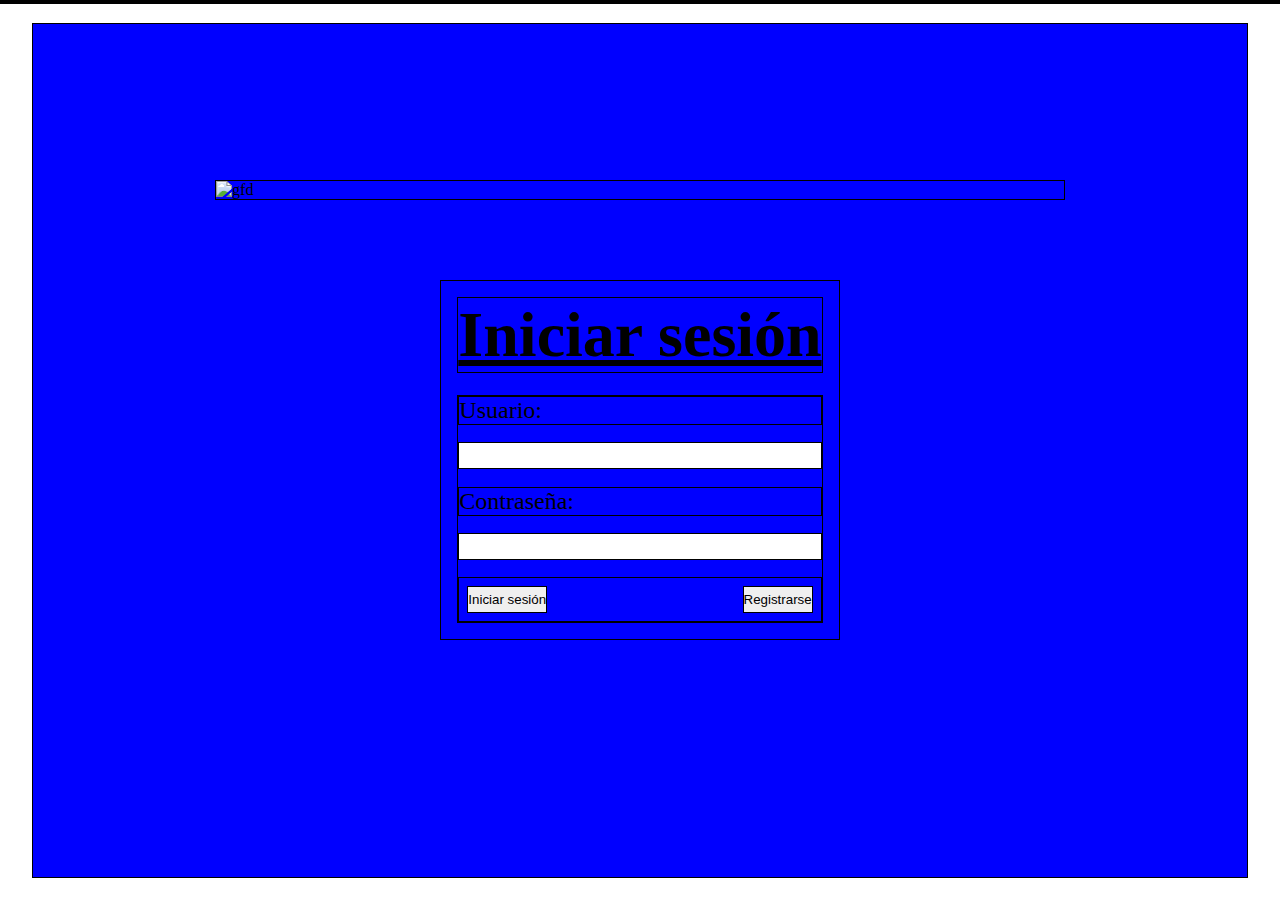
==== index.html @ de3bfb12 "Movimiento implementado, sólo se mueve una vez" ====
<!DOCTYPE html>
<html lang="en">

<head>
    <meta charset="UTF-8">
    <meta http-equiv="X-UA-Compatible" content="IE=edge">
    <meta name="viewport" content="width=device-width, initial-scale=1.0">
    <title>Document</title>
    <script src= "clases.js"></script>
    <script src="dataManager.js"></script>
    <script src="UIManager.js"></script>
    <script defer src="main.js"></script>
    <link rel="stylesheet" href="styles/style.css">
    <link rel="stylesheet" href="styles/login.css">
</head>

<body>
    <main class="mainLogin">
        <!-- <img src="https://lh3.googleusercontent.com/[base64]w1412-h236-s-no?authuser=0" alt=""> -->
        <img src="http://rolu.sytes.net:5567/SKYCRAWLER/TituloJuego.png" alt="gfd">
        <div class=" divLogin">
            <h1>Iniciar sesión</h1>
            <form id="loginForm">
                <label for="username">Usuario:</label>
                <input id="username" type="text" id="username" name="username">
                <label for="password">Contraseña:</label>
                <input id="password" type="password" id="password" name="password">
                <div class="divButtons">
                    <input id="loginButton" type="submit" value="Iniciar sesión">
                    <input id="registerButton" type="submit" value="Registrarse">
                </div>
            </form>
        </div>
    </main>
</body>

</html>
---- styles/style.css ----
*{
    border: 1px solid black;
    margin: 0px;
    padding: 0px;
    box-sizing: border-box;

}
main{
  background-color: blue;
    position: absolute;
    top: 0;
    bottom: 0;
    right: 0;
    left: 0;
    margin: auto;

    /* todo lo de arriba es un truqui para que quede 100% centrado en la pantalla,
      verticalmente y horizontalmente. Es muy útil para modals y heros */
    width: 95vw;
    height: 95vh;
    display: flex;
    flex-direction: column;
}
---- styles/login.css ----
.mainLogin
{   
    display: flex;
    justify-content: center;
    align-items: center;
}

.divLogin{

    display: flex;
    flex-direction: column;
    justify-content: space-between;
    height: 40vh;
    padding: 1em;
    border: 1px solid black;
}

.mainLogin form
{
    height: 70%;
    display: flex;
    flex-direction: column ;
    justify-content: space-between;
}

.mainLogin label{

    font-size: 1.5em;
    border-bottom: 1px black solid;

}

.mainLogin input{
    height: 2em;
}

.mainLogin h1{
    text-decoration: underline;
    font-size: 4em;
}

.divButtons
{
    display: flex;
    flex-direction: row;
    justify-content: space-between;
    padding: 0.5em;
}

.mainLogin img
{
    width: 70%;
    position: relative;
    top: -5em;
}
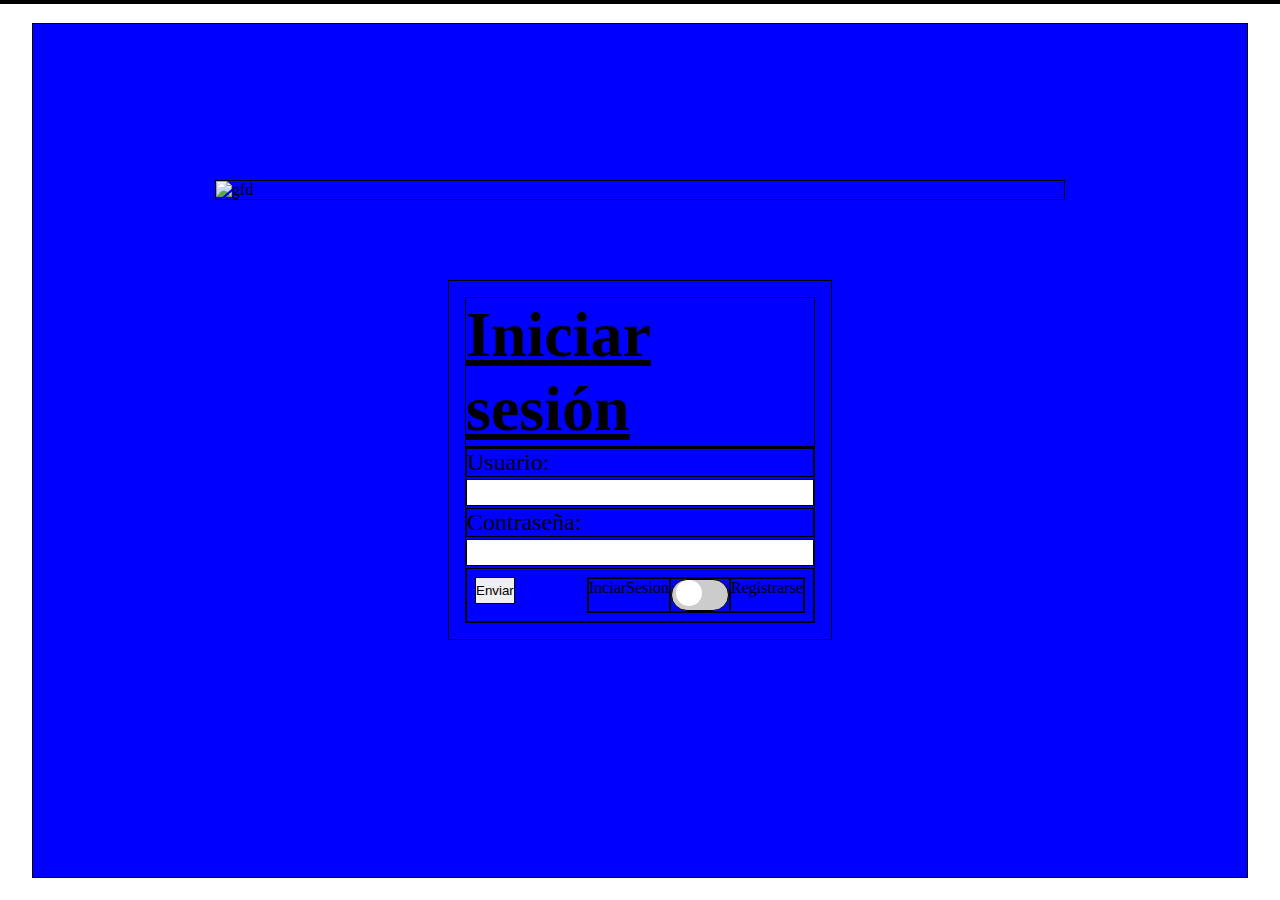
==== commit 0ba3e8f5: ":)" ====
--- a/index.html
+++ b/index.html
@@ -12,11 +12,11 @@
     <script defer src="main.js"></script>
     <link rel="stylesheet" href="styles/style.css">
     <link rel="stylesheet" href="styles/login.css">
+    <link rel="stylesheet" href="styles/toolBox.css">
 </head>
 
 <body>
     <main class="mainLogin">
-        <!-- <img src="https://lh3.googleusercontent.com/[base64]w1412-h236-s-no?authuser=0" alt=""> -->
         <img src="http://rolu.sytes.net:5567/SKYCRAWLER/TituloJuego.png" alt="gfd">
         <div class=" divLogin">
             <h1>Iniciar sesión</h1>
@@ -26,8 +26,15 @@
                 <label for="password">Contraseña:</label>
                 <input id="password" type="password" id="password" name="password">
                 <div class="divButtons">
-                    <input id="loginButton" type="submit" value="Iniciar sesión">
-                    <input id="registerButton" type="submit" value="Registrarse">
+                    <input id="loginButton" type="submit" value="Enviar">
+                    <div class="divCheckBox">
+                        <p>InciarSesion</p>
+                    <label class="switch">
+                        <input type="checkbox" id="checkbox">
+                        <span class="slider round"></span>
+                    </label>
+                    <p>Registrarse</p>
+                    </div>
                 </div>
             </form>
         </div>
--- a/styles/style.css
+++ b/styles/style.css
@@ -6,7 +6,7 @@
 
 }
 main{
-  background-color: blue;
+    background-color: blue;
     position: absolute;
     top: 0;
     bottom: 0;
--- a/styles/login.css
+++ b/styles/login.css
@@ -10,7 +10,9 @@
     display: flex;
     flex-direction: column;
     justify-content: space-between;
+
     height: 40vh;
+    width: 30vw;
     padding: 1em;
     border: 1px solid black;
 }
@@ -54,4 +56,10 @@
     top: -5em;
 }
 
+.divCheckBox
+{
+    display: flex;
+    flex-direction:row;
+}
 
+
--- a/styles/toolBox.css
+++ b/styles/toolBox.css
@@ -0,0 +1,61 @@
+.switch {
+    position: relative;
+    display: inline-block;
+    width: 60px;
+    height: 34px;
+  }
+  
+  /* Hide default HTML checkbox */
+  .switch input {
+    opacity: 0;
+    width: 0;
+    height: 0;
+  }
+  
+  /* The slider */
+  .slider {
+    position: absolute;
+    cursor: pointer;
+    top: 0;
+    left: 0;
+    right: 0;
+    bottom: 0;
+    background-color: #ccc;
+    -webkit-transition: .4s;
+    transition: .4s;
+  }
+  
+  .slider:before {
+    position: absolute;
+    content: "";
+    height: 26px;
+    width: 26px;
+    left: 4px;
+    bottom: 4px;
+    background-color: white;
+    -webkit-transition: .4s;
+    transition: .4s;
+  }
+  
+  input:checked + .slider {
+    background-color: #2196F3;
+  }
+  
+  input:focus + .slider {
+    box-shadow: 0 0 1px #2196F3;
+  }
+  
+  input:checked + .slider:before {
+    -webkit-transform: translateX(26px);
+    -ms-transform: translateX(26px);
+    transform: translateX(26px);
+  }
+  
+  /* Rounded sliders */
+  .slider.round {
+    border-radius: 34px;
+  }
+  
+  .slider.round:before {
+    border-radius: 50%;
+  }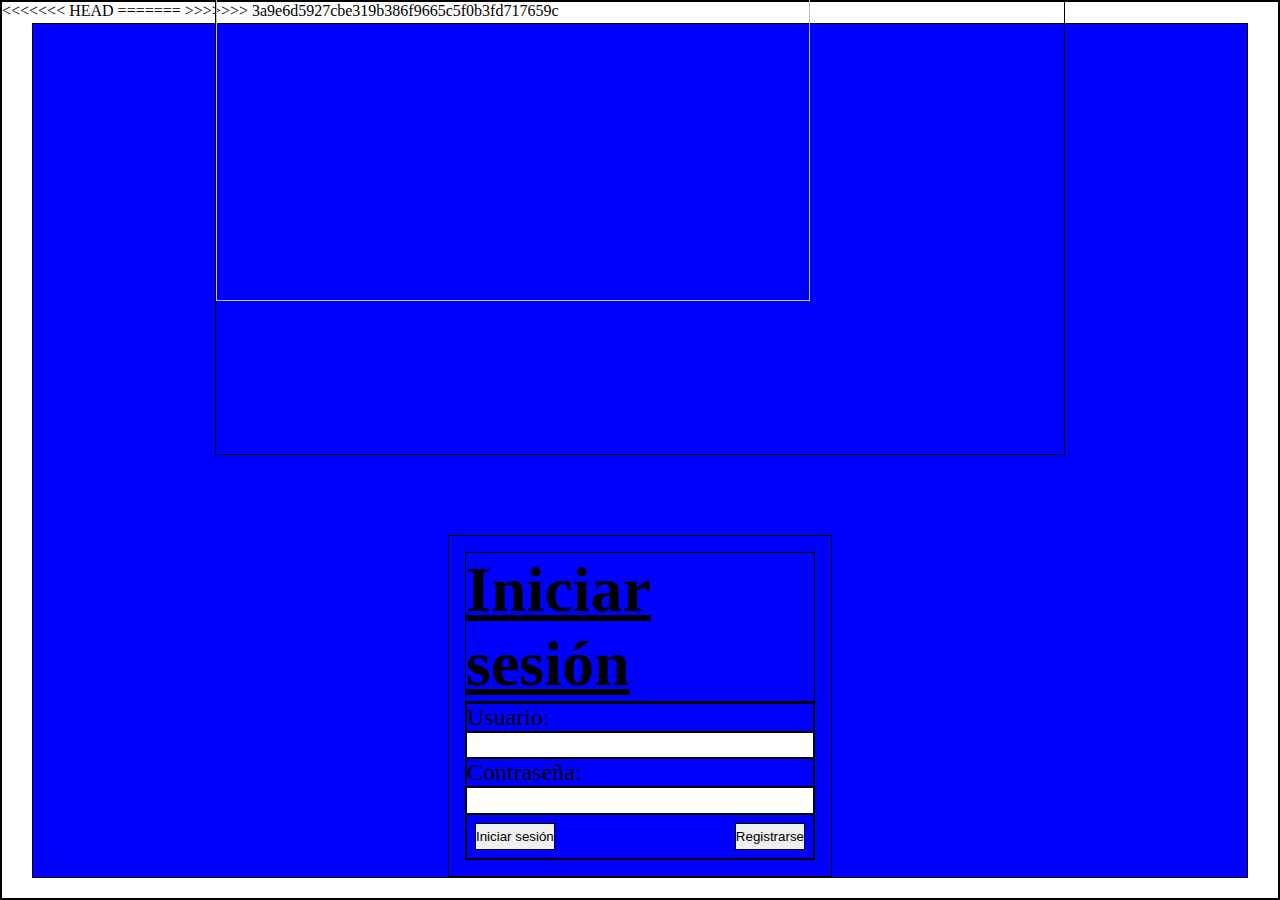
==== commit c5a02277: "Merge Hecho" ====
--- a/index.html
+++ b/index.html
@@ -1,3 +1,4 @@
+<<<<<<< HEAD
 <!DOCTYPE html>
 <html lang="en">
 
@@ -12,11 +13,11 @@
     <script defer src="main.js"></script>
     <link rel="stylesheet" href="styles/style.css">
     <link rel="stylesheet" href="styles/login.css">
-    <link rel="stylesheet" href="styles/toolBox.css">
 </head>
 
 <body>
     <main class="mainLogin">
+        <!-- <img src="https://lh3.googleusercontent.com/[base64]w1412-h236-s-no?authuser=0" alt=""> -->
         <img src="http://rolu.sytes.net:5567/SKYCRAWLER/TituloJuego.png" alt="gfd">
         <div class=" divLogin">
             <h1>Iniciar sesión</h1>
@@ -26,19 +27,50 @@
                 <label for="password">Contraseña:</label>
                 <input id="password" type="password" id="password" name="password">
                 <div class="divButtons">
-                    <input id="loginButton" type="submit" value="Enviar">
-                    <div class="divCheckBox">
-                        <p>InciarSesion</p>
-                    <label class="switch">
-                        <input type="checkbox" id="checkbox">
-                        <span class="slider round"></span>
-                    </label>
-                    <p>Registrarse</p>
-                    </div>
+                    <input id="loginButton" type="submit" value="Iniciar sesión">
+                    <input id="registerButton" type="submit" value="Registrarse">
                 </div>
             </form>
         </div>
     </main>
 </body>
 
+=======
+<!DOCTYPE html>
+<html lang="en">
+
+<head>
+    <meta charset="UTF-8">
+    <meta http-equiv="X-UA-Compatible" content="IE=edge">
+    <meta name="viewport" content="width=device-width, initial-scale=1.0">
+    <title>Document</title>
+    <script src= "clases.js"></script>
+    <script src="dataManager.js"></script>
+    <script src="UIManager.js"></script>
+    <script defer src="main.js"></script>
+    <link rel="stylesheet" href="styles/style.css">
+    <link rel="stylesheet" href="styles/login.css">
+</head>
+
+<body>
+    <main class="mainLogin">
+        <!-- <img src="https://lh3.googleusercontent.com/[base64]w1412-h236-s-no?authuser=0" alt=""> -->
+        <img src="http://rolu.sytes.net:5567/SKYCRAWLER/TituloJuego.png" alt="gfd">
+        <div class=" divLogin">
+            <h1>Iniciar sesión</h1>
+            <form id="loginForm">
+                <label for="username">Usuario:</label>
+                <input id="username" type="text" id="username" name="username">
+                <label for="password">Contraseña:</label>
+                <input id="password" type="password" id="password" name="password">
+                <div class="divButtons">
+                    <input id="loginButton" type="submit" value="Iniciar sesión">
+                    <input id="registerButton" type="submit" value="Registrarse">
+                </div>
+            </form>
+        </div>
+    </main>
+</body>
+
+>>>>>>> 3a9e6d5927cbe319b386f9665c5f0b3fd717659c
 </html>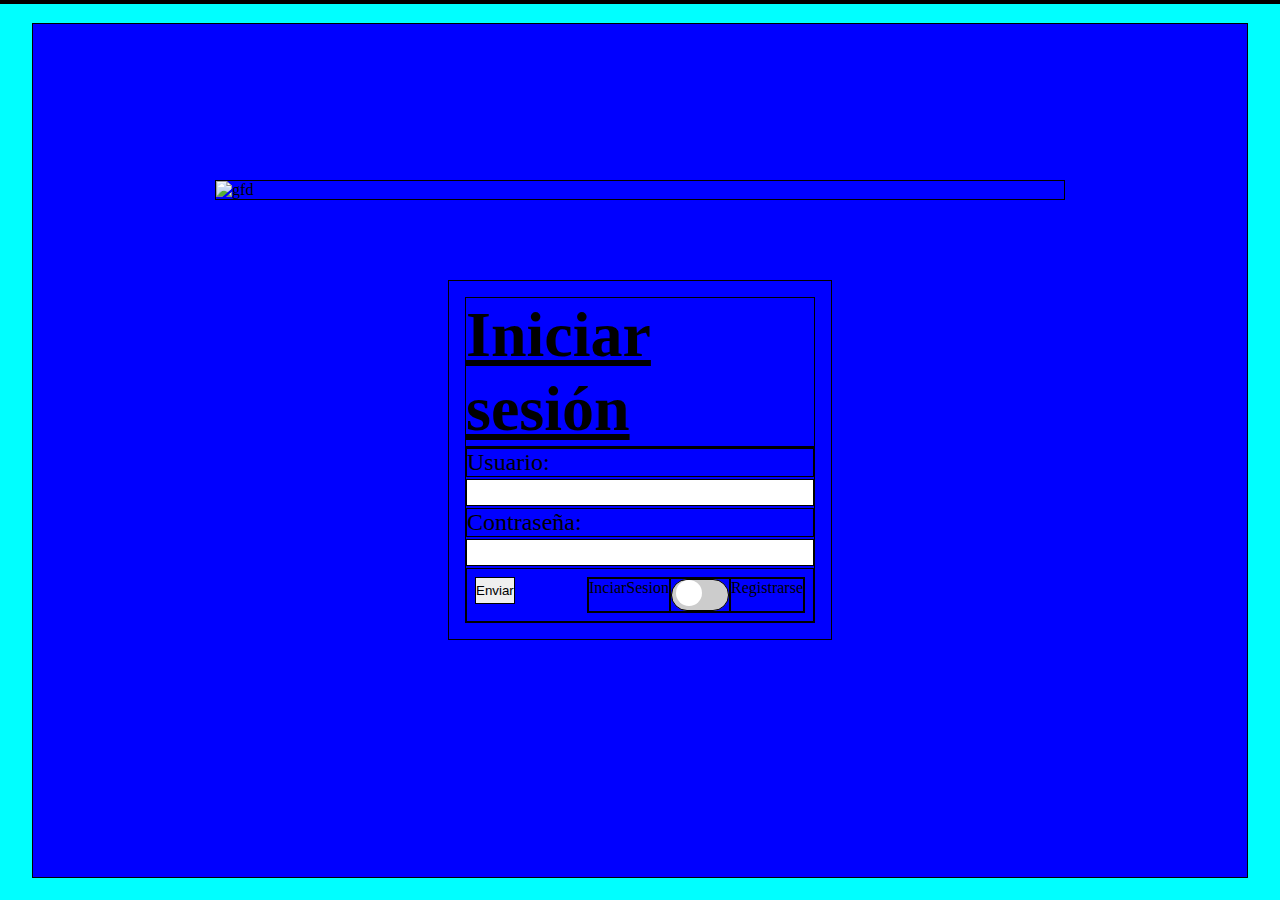
==== commit 0aab3716: "Fusión" ====
--- a/index.html
+++ b/index.html
@@ -1,4 +1,3 @@
-<<<<<<< HEAD
 <!DOCTYPE html>
 <html lang="en">
 
@@ -13,11 +12,11 @@
     <script defer src="main.js"></script>
     <link rel="stylesheet" href="styles/style.css">
     <link rel="stylesheet" href="styles/login.css">
+    <link rel="stylesheet" href="styles/toolBox.css">
 </head>
 
 <body>
     <main class="mainLogin">
-        <!-- <img src="https://lh3.googleusercontent.com/[base64]w1412-h236-s-no?authuser=0" alt=""> -->
         <img src="http://rolu.sytes.net:5567/SKYCRAWLER/TituloJuego.png" alt="gfd">
         <div class=" divLogin">
             <h1>Iniciar sesión</h1>
@@ -27,50 +26,19 @@
                 <label for="password">Contraseña:</label>
                 <input id="password" type="password" id="password" name="password">
                 <div class="divButtons">
-                    <input id="loginButton" type="submit" value="Iniciar sesión">
-                    <input id="registerButton" type="submit" value="Registrarse">
+                    <input id="loginButton" type="submit" value="Enviar">
+                    <div class="divCheckBox">
+                        <p>InciarSesion</p>
+                    <label class="switch">
+                        <input type="checkbox" id="checkbox">
+                        <span class="slider round"></span>
+                    </label>
+                    <p>Registrarse</p>
+                    </div>
                 </div>
             </form>
         </div>
     </main>
 </body>
 
-=======
-<!DOCTYPE html>
-<html lang="en">
-
-<head>
-    <meta charset="UTF-8">
-    <meta http-equiv="X-UA-Compatible" content="IE=edge">
-    <meta name="viewport" content="width=device-width, initial-scale=1.0">
-    <title>Document</title>
-    <script src= "clases.js"></script>
-    <script src="dataManager.js"></script>
-    <script src="UIManager.js"></script>
-    <script defer src="main.js"></script>
-    <link rel="stylesheet" href="styles/style.css">
-    <link rel="stylesheet" href="styles/login.css">
-</head>
-
-<body>
-    <main class="mainLogin">
-        <!-- <img src="https://lh3.googleusercontent.com/[base64]w1412-h236-s-no?authuser=0" alt=""> -->
-        <img src="http://rolu.sytes.net:5567/SKYCRAWLER/TituloJuego.png" alt="gfd">
-        <div class=" divLogin">
-            <h1>Iniciar sesión</h1>
-            <form id="loginForm">
-                <label for="username">Usuario:</label>
-                <input id="username" type="text" id="username" name="username">
-                <label for="password">Contraseña:</label>
-                <input id="password" type="password" id="password" name="password">
-                <div class="divButtons">
-                    <input id="loginButton" type="submit" value="Iniciar sesión">
-                    <input id="registerButton" type="submit" value="Registrarse">
-                </div>
-            </form>
-        </div>
-    </main>
-</body>
-
->>>>>>> 3a9e6d5927cbe319b386f9665c5f0b3fd717659c
 </html>--- a/styles/login.css
+++ b/styles/login.css
@@ -1,3 +1,9 @@
+body {
+    background-color: aqua;
+    background-image:url("http://rolu.sytes.net:5567/SKYCRAWLER/elementos/fondotitulo.png"); 
+    background-size: 110vw;
+  }
+  
 .mainLogin
 {   
     display: flex;
@@ -10,7 +16,7 @@
     display: flex;
     flex-direction: column;
     justify-content: space-between;
-
+    
     height: 40vh;
     width: 30vw;
     padding: 1em;
--- a/styles/toolBox.css
+++ b/styles/toolBox.css
@@ -0,0 +1,61 @@
+.switch {
+    position: relative;
+    display: inline-block;
+    width: 60px;
+    height: 34px;
+  }
+  
+  /* Hide default HTML checkbox */
+  .switch input {
+    opacity: 0;
+    width: 0;
+    height: 0;
+  }
+  
+  /* The slider */
+  .slider {
+    position: absolute;
+    cursor: pointer;
+    top: 0;
+    left: 0;
+    right: 0;
+    bottom: 0;
+    background-color: #ccc;
+    -webkit-transition: .4s;
+    transition: .4s;
+  }
+  
+  .slider:before {
+    position: absolute;
+    content: "";
+    height: 26px;
+    width: 26px;
+    left: 4px;
+    bottom: 4px;
+    background-color: white;
+    -webkit-transition: .4s;
+    transition: .4s;
+  }
+  
+  input:checked + .slider {
+    background-color: #2196F3;
+  }
+  
+  input:focus + .slider {
+    box-shadow: 0 0 1px #2196F3;
+  }
+  
+  input:checked + .slider:before {
+    -webkit-transform: translateX(26px);
+    -ms-transform: translateX(26px);
+    transform: translateX(26px);
+  }
+  
+  /* Rounded sliders */
+  .slider.round {
+    border-radius: 34px;
+  }
+  
+  .slider.round:before {
+    border-radius: 50%;
+  }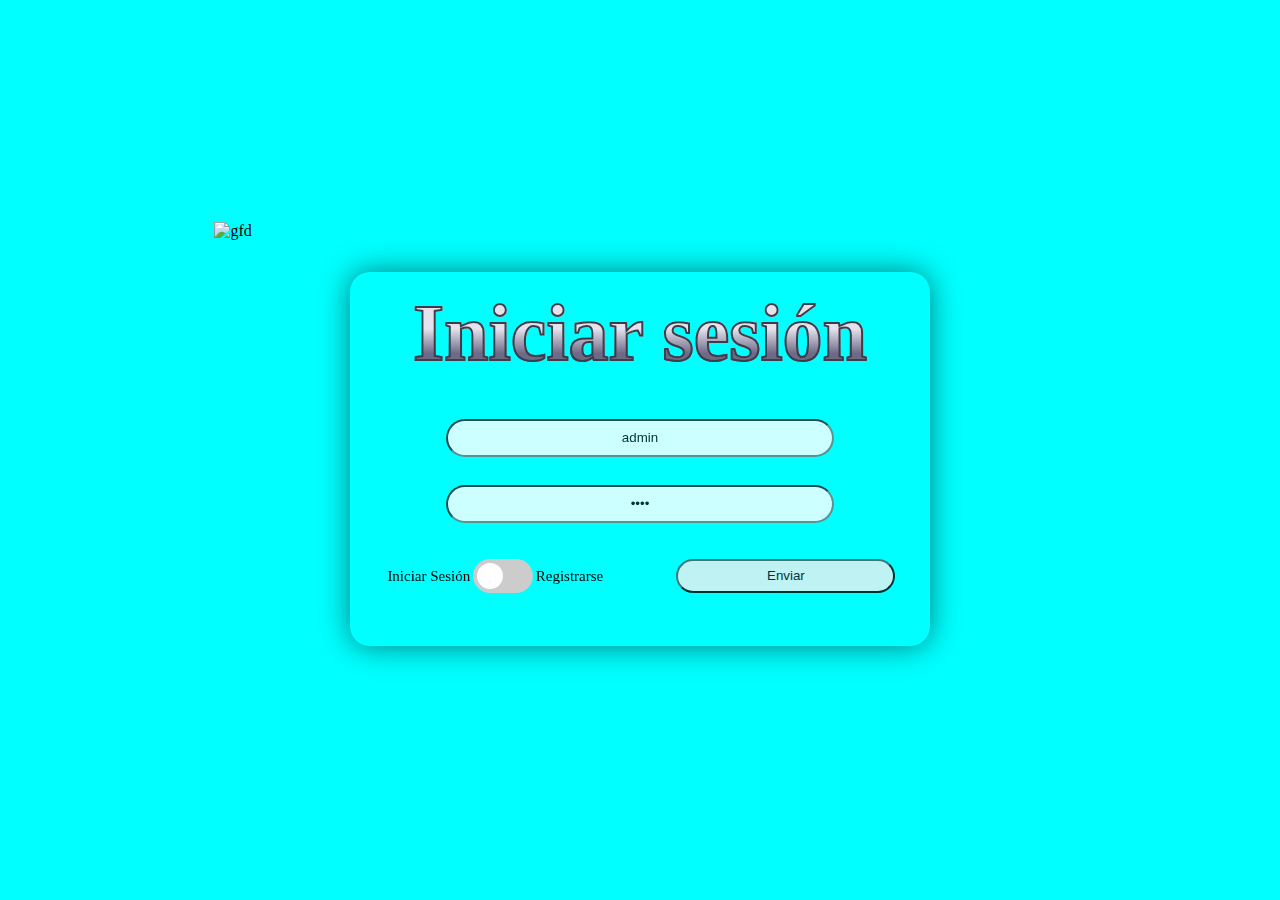
==== commit de27351a: "Día antes de la demo" ====
--- a/index.html
+++ b/index.html
@@ -5,8 +5,8 @@
     <meta charset="UTF-8">
     <meta http-equiv="X-UA-Compatible" content="IE=edge">
     <meta name="viewport" content="width=device-width, initial-scale=1.0">
-    <title>Document</title>
-    <script src= "clases.js"></script>
+    <title>SkyCrawler - IniciarSesion</title>
+    <script src="clases.js"></script>
     <script src="dataManager.js"></script>
     <script src="UIManager.js"></script>
     <script defer src="main.js"></script>
@@ -21,20 +21,22 @@
         <div class=" divLogin">
             <h1>Iniciar sesión</h1>
             <form id="loginForm">
-                <label for="username">Usuario:</label>
-                <input id="username" type="text" id="username" name="username">
-                <label for="password">Contraseña:</label>
-                <input id="password" type="password" id="password" name="password">
+
+                <input id="username" type="text" id="username" name="username"
+                    placeholder="Introduce tu nombre de usuario" value="admin">
+                <input id="password" type="password" id="password" name="password"
+                    placeholder="Introduce la contraseña" value="1234">
                 <div class="divButtons">
+
+                    <div class="divCheckBox">
+                        <p>Iniciar Sesión</p>
+                        <label class="switch">
+                            <input type="checkbox" id="checkbox">
+                            <span class="slider round"></span>
+                        </label>
+                        <p>Registrarse</p>
+                    </div>
                     <input id="loginButton" type="submit" value="Enviar">
-                    <div class="divCheckBox">
-                        <p>InciarSesion</p>
-                    <label class="switch">
-                        <input type="checkbox" id="checkbox">
-                        <span class="slider round"></span>
-                    </label>
-                    <p>Registrarse</p>
-                    </div>
                 </div>
             </form>
         </div>
--- a/styles/style.css
+++ b/styles/style.css
@@ -1,12 +1,17 @@
+body {
+  background-image:url("http://rolu.sytes.net:5567/SKYCRAWLER/elementos/fondojuego.png"); 
+  background-size: 110vw;
+}
+
 *{
-    border: 1px solid black;
+    /* border: 1px black solid; */
     margin: 0px;
     padding: 0px;
-    box-sizing: border-box;
+    /* box-sizing: border-box; */
 
 }
 main{
-    background-color: blue;
+
     position: absolute;
     top: 0;
     bottom: 0;
@@ -21,3 +26,8 @@
     display: flex;
     flex-direction: column;
 }
+section{
+  display: flex;
+  justify-content: space-around;
+  height: 90%;
+}
--- a/styles/login.css
+++ b/styles/login.css
@@ -1,71 +1,91 @@
 body {
     background-color: aqua;
-    background-image:url("http://rolu.sytes.net:5567/SKYCRAWLER/elementos/fondotitulo.png"); 
+    background-image: url("http://rolu.sytes.net:5567/SKYCRAWLER/elementos/fondotitulo.png");
     background-size: 110vw;
-  }
-  
-.mainLogin
-{   
+}
+
+.mainLogin {
     display: flex;
     justify-content: center;
     align-items: center;
 }
 
-.divLogin{
-
+.divLogin {
     display: flex;
     flex-direction: column;
+
+    background: transparent;
+    border-color: transparent;
+    border-radius: 20px;
+    backdrop-filter: blur(20px);
+    box-shadow: 0 0 30px rgba(0, 0, 0, .5);
     justify-content: space-between;
-    
-    height: 40vh;
-    width: 30vw;
+    height: 40%;
+    width: 45%;
     padding: 1em;
-    border: 1px solid black;
 }
 
-.mainLogin form
-{
+.mainLogin form {
     height: 70%;
     display: flex;
-    flex-direction: column ;
-    justify-content: space-between;
+    flex-direction: column;
+    align-items: center;
+    justify-content: space-evenly;
 }
 
-.mainLogin label{
-
-    font-size: 1.5em;
-    border-bottom: 1px black solid;
-
+.mainLogin input {
+    height: 2.5em;
+    width: 70%;
+    border-radius: 20px;
+    opacity: 0.8;
 }
 
-.mainLogin input{
-    height: 2em;
+.mainLogin input::placeholder,
+input:valid {
+    text-align: center;
 }
 
-.mainLogin h1{
-    text-decoration: underline;
-    font-size: 4em;
+.mainLogin h1 {
+    font-size: 5em;
+    color: #9590b8;
+    text-align: center;
+    -webkit-text-stroke-width: 2px;
+    -webkit-text-stroke-color: #3e3c49;
+    background: #E3E2ED;
+    background: linear-gradient(to bottom, #E3E2ED 45%, #6D6987 72%);
+    background-clip: text;
+    -webkit-background-clip: text;
+    -webkit-text-fill-color: transparent;
 }
 
-.divButtons
-{
+.divButtons {
+    display: flex;
+    justify-content: space-evenly;
+    padding: 0.5em;
+    width: 100%;
+}
+
+.divButtons p {
+    font-size: 15px;
+    padding: 1%;
+    text-align: center;
+}
+
+#loginButton {
+    width: 40%;
+}
+
+.mainLogin img {
+    width: 70%;
+    position: relative;
+    top: -2em;
+}
+
+.divCheckBox {
     display: flex;
     flex-direction: row;
-    justify-content: space-between;
-    padding: 0.5em;
+    align-items: center;
+    width: 50%;
+    justify-content: space-evenly;
+    justify-content: left;
 }
-
-.mainLogin img
-{
-    width: 70%;
-    position: relative;
-    top: -5em;
-}
-
-.divCheckBox
-{
-    display: flex;
-    flex-direction:row;
-}
-
-
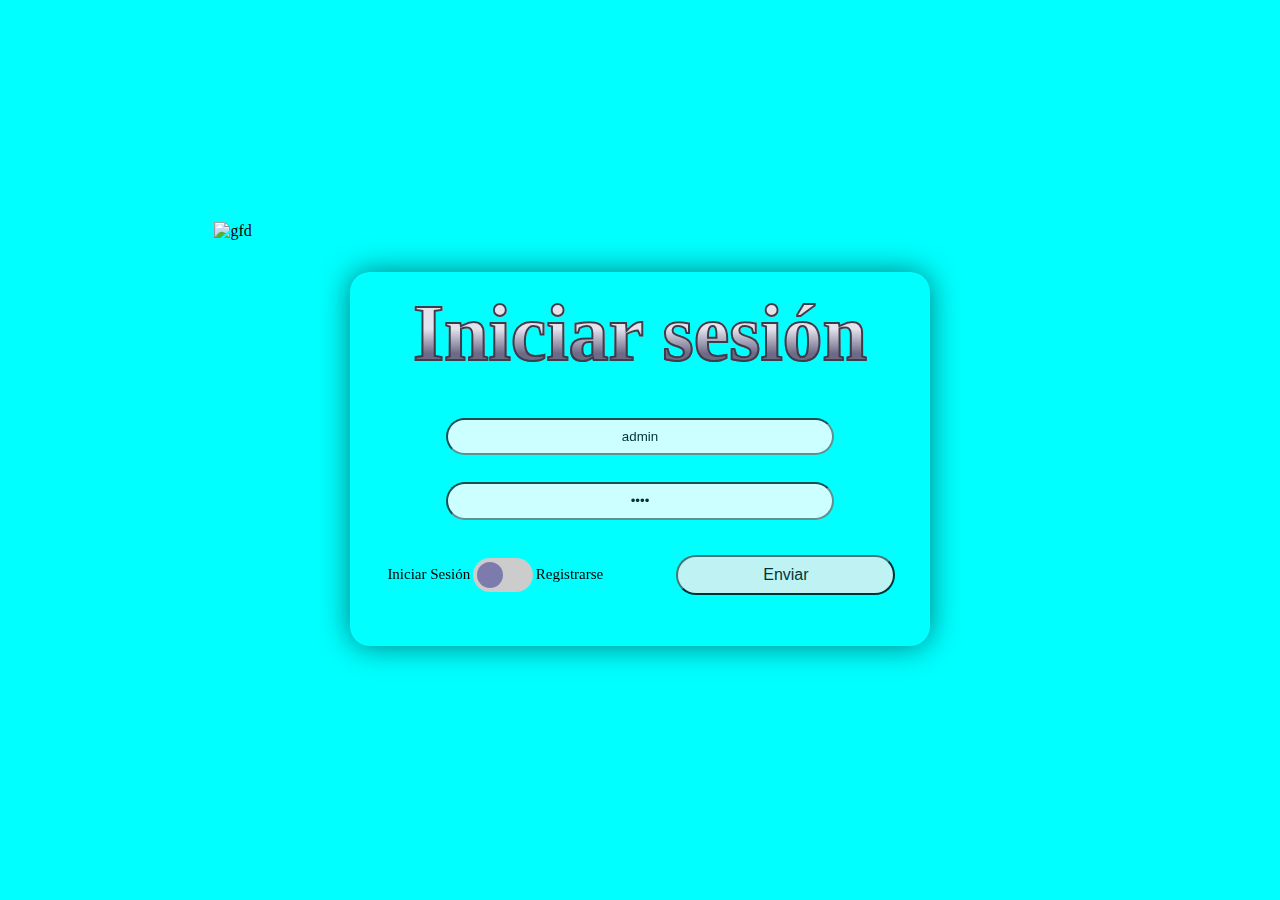
==== commit cf8f4ab9: "09/05/2023 Mañana" ====
--- a/index.html
+++ b/index.html
@@ -9,13 +9,13 @@
     <script src="clases.js"></script>
     <script src="dataManager.js"></script>
     <script src="UIManager.js"></script>
-    <script defer src="main.js"></script>
+    <script type="module" defer src="main.js"></script>
     <link rel="stylesheet" href="styles/style.css">
     <link rel="stylesheet" href="styles/login.css">
     <link rel="stylesheet" href="styles/toolBox.css">
 </head>
 
-<body>
+<body onloda="focusUsuario()">
     <main class="mainLogin">
         <img src="http://rolu.sytes.net:5567/SKYCRAWLER/TituloJuego.png" alt="gfd">
         <div class=" divLogin">
--- a/styles/style.css
+++ b/styles/style.css
@@ -1,7 +1,7 @@
 body {
-  background-image:url("http://rolu.sytes.net:5567/SKYCRAWLER/elementos/fondojuego.png"); 
   background-size: 110vw;
 }
+
 
 *{
     /* border: 1px black solid; */
--- a/styles/login.css
+++ b/styles/login.css
@@ -73,6 +73,11 @@
 
 #loginButton {
     width: 40%;
+    font-size: 1em;
+}
+
+#loginButton:hover {
+    background-color: #bebae1;
 }
 
 .mainLogin img {
@@ -88,4 +93,4 @@
     width: 50%;
     justify-content: space-evenly;
     justify-content: left;
-}
+}--- a/styles/toolBox.css
+++ b/styles/toolBox.css
@@ -32,17 +32,37 @@
     width: 26px;
     left: 4px;
     bottom: 4px;
-    background-color: white;
     -webkit-transition: .4s;
     transition: .4s;
+    background-color: #7d7bac;
+  }
+
+  .slider:hover{
+    background-color: #9593b9;
+  }
+
+  .slider:hover::before {
+    background-color: rgb(115, 103, 124);
   }
   
   input:checked + .slider {
-    background-color: #2196F3;
+    background-color: #7d7bac;
+  }
+
+  input:checked + .slider:hover {
+    background-color: #9593b9;
+  }
+
+  input:checked + .slider:before {
+    background-color: #ccc;
+  }
+
+  input:checked + .slider:hover::before {
+    background-color: rgb(115, 103, 124);
   }
   
   input:focus + .slider {
-    box-shadow: 0 0 1px #2196F3;
+    box-shadow: 0 0 1px #5357ca;
   }
   
   input:checked + .slider:before {
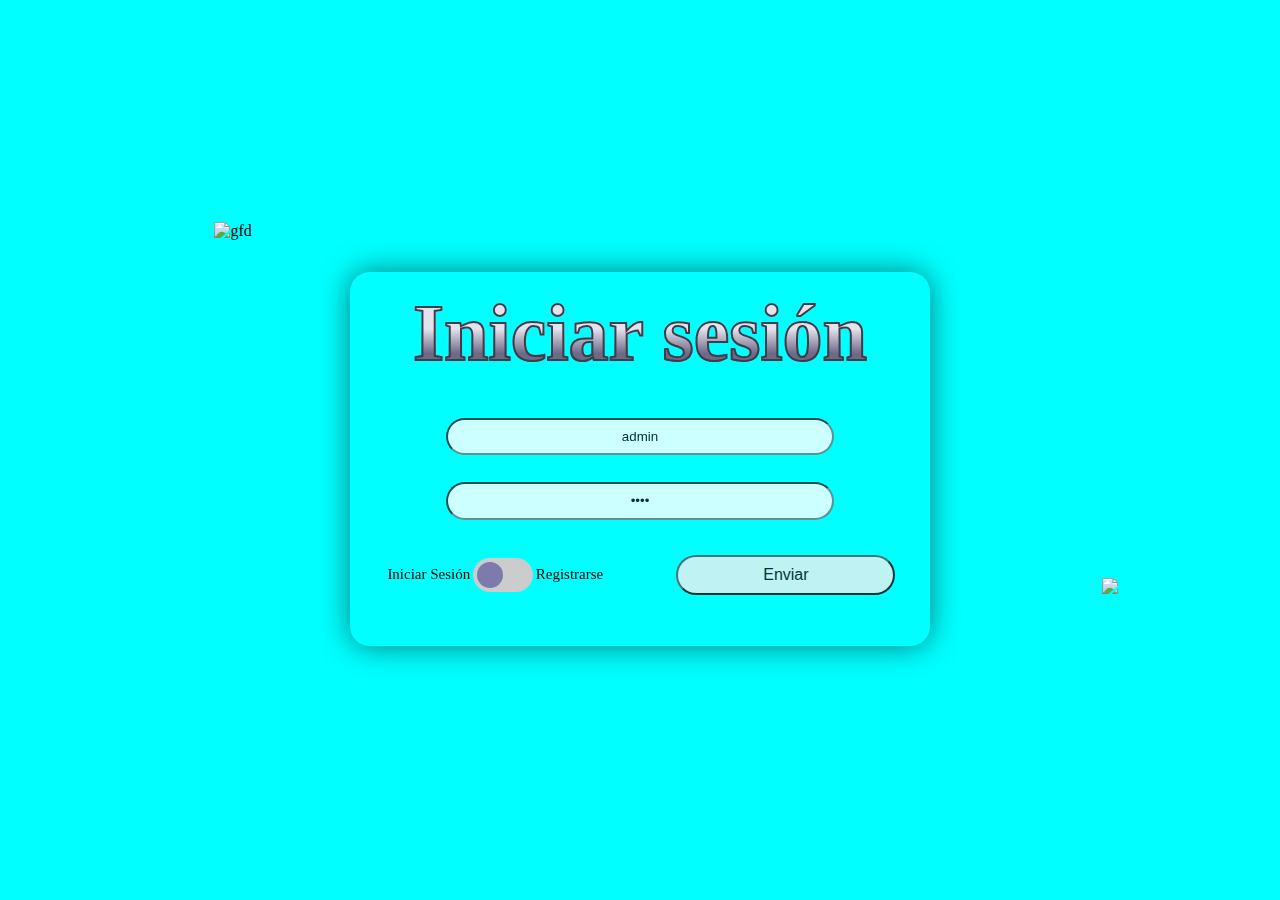
==== commit d87865db: "Mejoras" ====
--- a/index.html
+++ b/index.html
@@ -40,6 +40,7 @@
                 </div>
             </form>
         </div>
+        <img id="logo" src="http://rolu.sytes.net:5567/SKYCRAWLER/logo.png" />
     </main>
 </body>
 
--- a/styles/style.css
+++ b/styles/style.css
@@ -8,7 +8,10 @@
     margin: 0px;
     padding: 0px;
     /* box-sizing: border-box; */
-
+    -webkit-user-select: none;
+    -moz-user-select: none;
+    -ms-user-select:none;
+    user-select:none;
 }
 main{
 
@@ -31,3 +34,14 @@
   justify-content: space-around;
   height: 90%;
 }
+
+#logo {
+  width: 15%;
+  position:absolute;
+  right: -3%;
+  top: 65%
+}
+
+#logo:hover {
+  width: 16%;
+}
--- a/styles/login.css
+++ b/styles/login.css
@@ -93,4 +93,4 @@
     width: 50%;
     justify-content: space-evenly;
     justify-content: left;
-}+}
--- a/styles/toolBox.css
+++ b/styles/toolBox.css
@@ -23,6 +23,7 @@
     background-color: #ccc;
     -webkit-transition: .4s;
     transition: .4s;
+    
   }
   
   .slider:before {
@@ -35,6 +36,7 @@
     -webkit-transition: .4s;
     transition: .4s;
     background-color: #7d7bac;
+
   }
 
   .slider:hover{
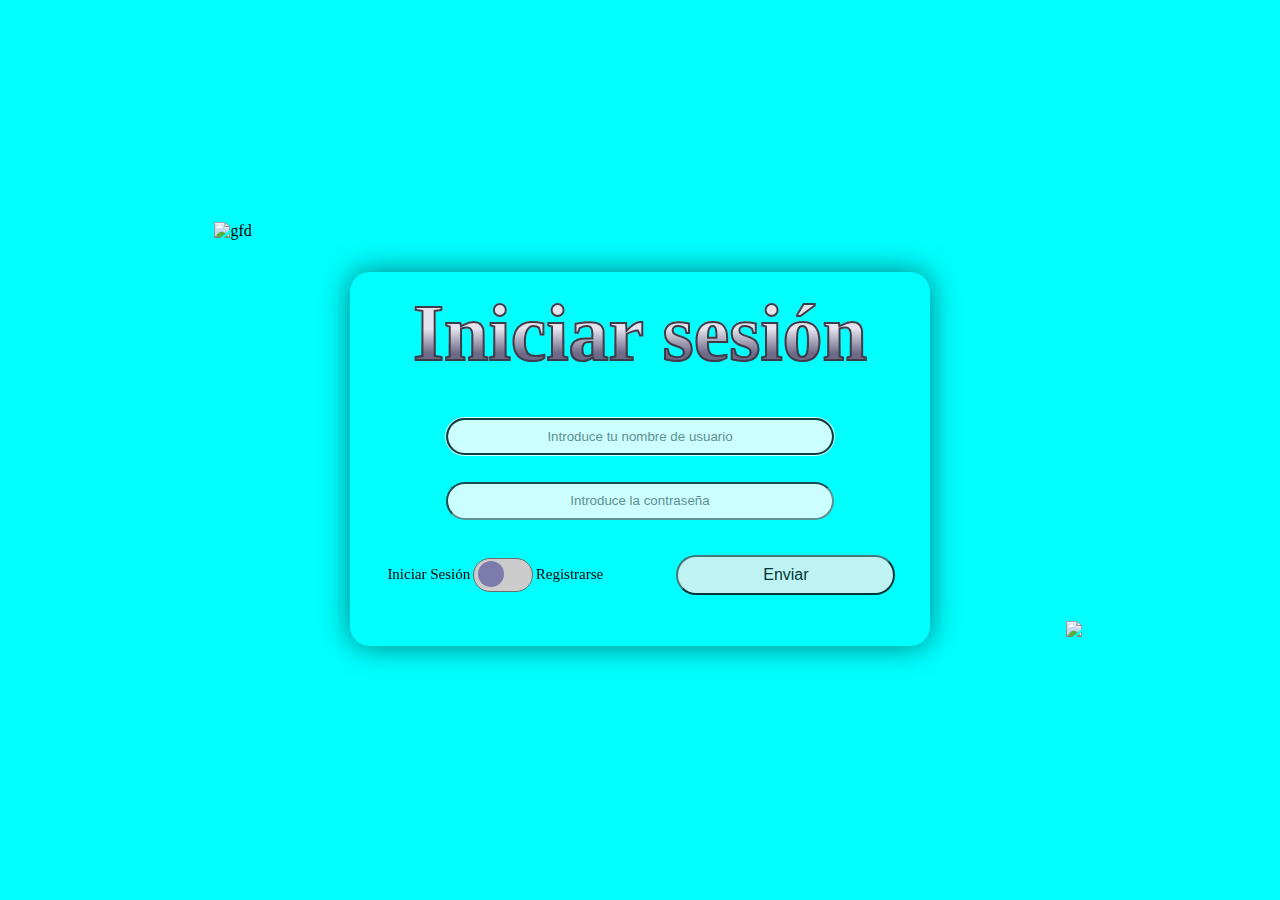
==== commit 92e410ab: "Proyecto finalizado" ====
--- a/index.html
+++ b/index.html
@@ -23,9 +23,9 @@
             <form id="loginForm">
 
                 <input id="username" type="text" id="username" name="username"
-                    placeholder="Introduce tu nombre de usuario" value="admin">
+                    placeholder="Introduce tu nombre de usuario">
                 <input id="password" type="password" id="password" name="password"
-                    placeholder="Introduce la contraseña" value="1234">
+                    placeholder="Introduce la contraseña">
                 <div class="divButtons">
 
                     <div class="divCheckBox">
--- a/styles/style.css
+++ b/styles/style.css
@@ -1,5 +1,8 @@
+@import url('https://fonts.googleapis.com/css2?family=Montserrat:wght@600&display=swap');
+
 body {
   background-size: 110vw;
+  overflow: hidden;
 }
 
 
@@ -38,10 +41,11 @@
 #logo {
   width: 15%;
   position:absolute;
-  right: -3%;
-  top: 65%
+  right: 0%;
+  top: 70%;
 }
 
 #logo:hover {
   width: 16%;
 }
+
--- a/styles/toolBox.css
+++ b/styles/toolBox.css
@@ -23,6 +23,7 @@
     background-color: #ccc;
     -webkit-transition: .4s;
     transition: .4s;
+    border: 1px solid #6b6b6b;
     
   }
   
